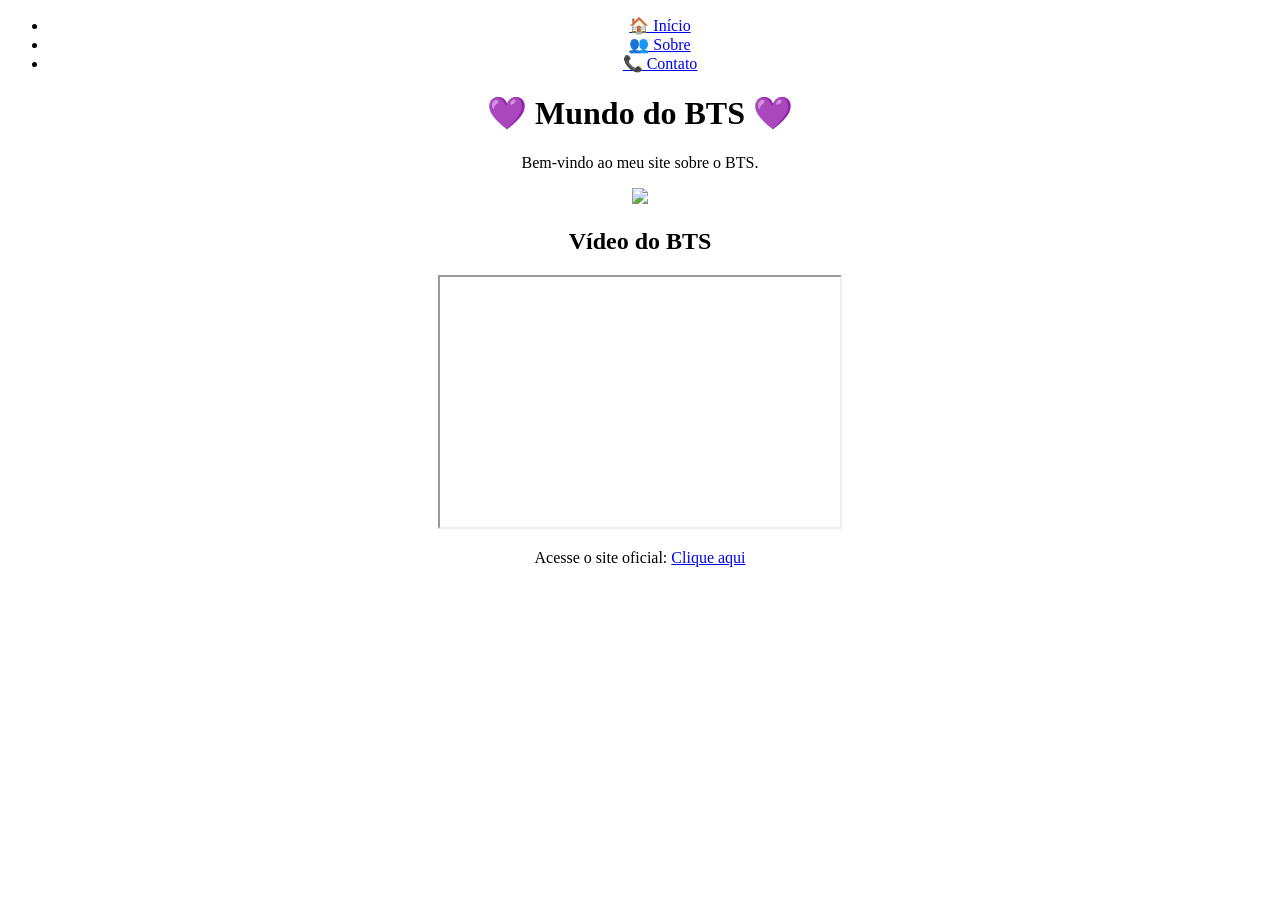
==== index.html @ 610c2310 "Update index.html" ====
<!DOCTYPE html>
<html>
<head>
  <title>Mundo do BTS</title>
  <link rel="stylesheet" href="css/style.css">
</head>
<body>

<center>

  <ul>
    <li><a href="index.html">🏠 Início</a></li>
    <li><a href="sobre.html">👥 Sobre</a></li>
    <li><a href="contato.html">📞 Contato</a></li>
  </ul>

  <h1>💜 Mundo do BTS 💜</h1>

  <p>Bem-vindo ao meu site sobre o BTS.</p>

  <img src="images/bts1.jpg" width="300">

  <h2>Vídeo do BTS</h2>

  <iframe width="400" height="250"
  src="https://www.youtube.com/embed/kTlv5_Bs8aw">
  </iframe>

  <p>
    Acesse o site oficial:
    <a href="https://ibighit.com/bts/" target="_blank">Clique aqui</a>
  </p>

</center>

</body>
</html>
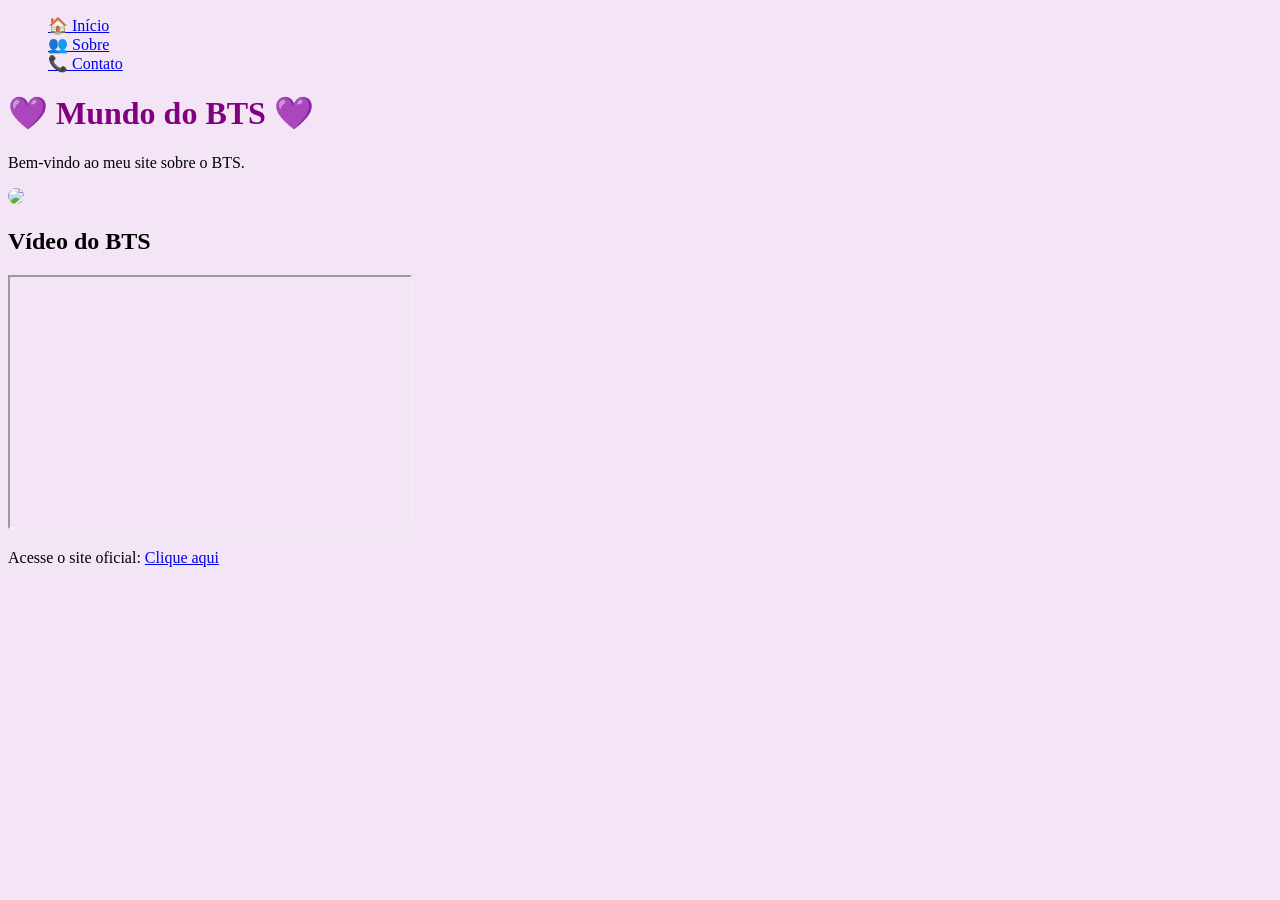
==== commit 3bda9f70: "Update index.html" ====
--- a/index.html
+++ b/index.html
@@ -5,8 +5,6 @@
   <link rel="stylesheet" href="css/style.css">
 </head>
 <body>
-
-<center>
 
   <ul>
     <li><a href="index.html">🏠 Início</a></li>
@@ -31,7 +29,6 @@
     <a href="https://ibighit.com/bts/" target="_blank">Clique aqui</a>
   </p>
 
-</center>
 
 </body>
 </html>
--- a/css/style.css
+++ b/css/style.css
@@ -0,0 +1,12 @@
+body {
+  background-color: #f3e5f5;
+}
+ul {
+  list-style: none;
+}
+h1 {
+  color: purple;
+}
+img {
+  border-radius: 10px;
+}
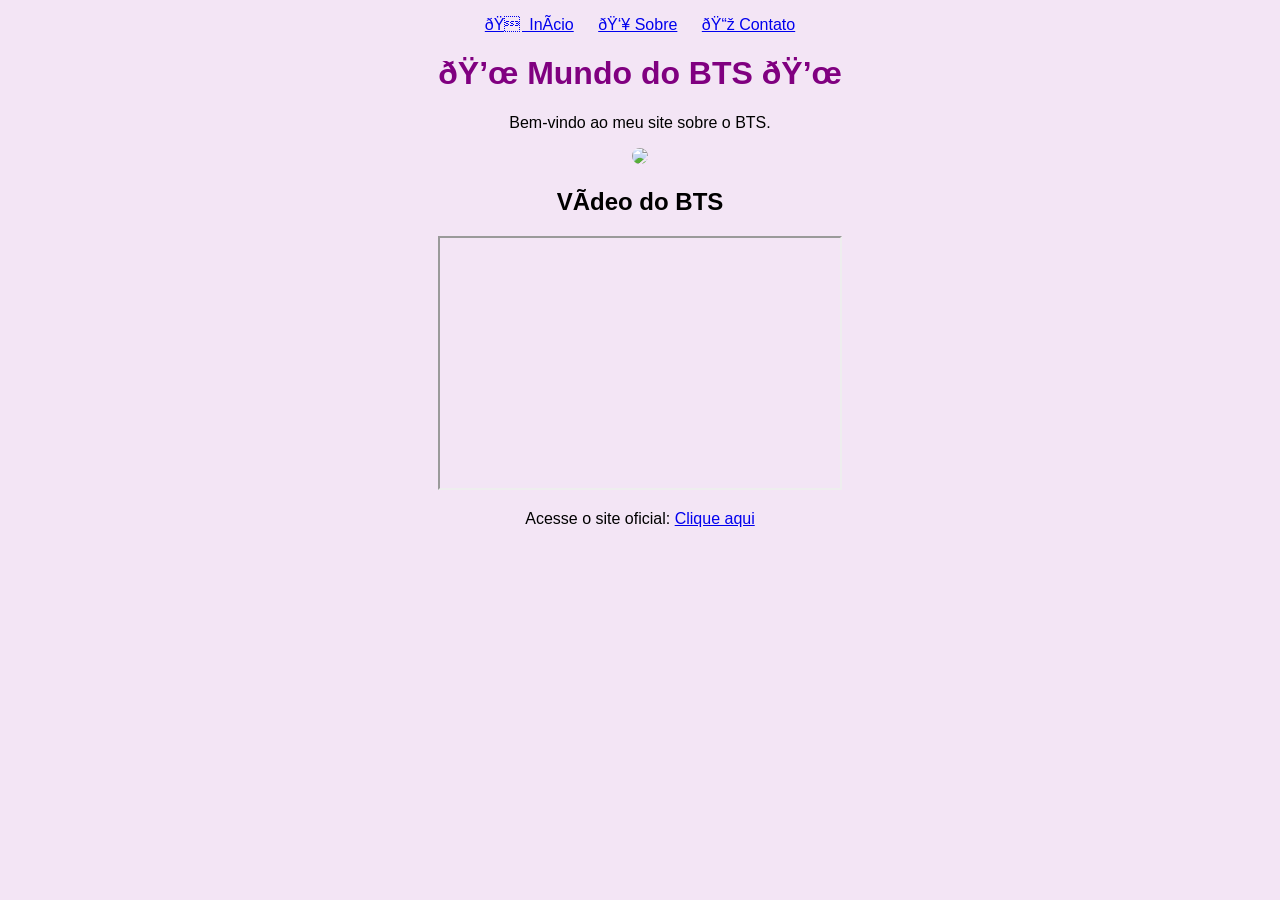
==== commit 38d9add3: "Update index.html" ====
--- a/index.html
+++ b/index.html
@@ -1,7 +1,9 @@
 <!DOCTYPE html>
-<html>
+<html lang="pt-br">
 <head>
+  <meta charset="UFT-8">
   <title>Mundo do BTS</title>
+  
   <link rel="stylesheet" href="css/style.css">
 </head>
 <body>
--- a/css/style.css
+++ b/css/style.css
@@ -1,12 +1,24 @@
 body {
   background-color: #f3e5f5;
+  text-align: center;
+  font-family: Arial,sans-serif;
 }
+
 ul {
   list-style: none;
+  padding: 0;
 }
+
+li {
+  display: inline;
+  margin: 10px;
+}
+
 h1 {
   color: purple;
 }
+
 img {
   border-radius: 10px;
 }
+
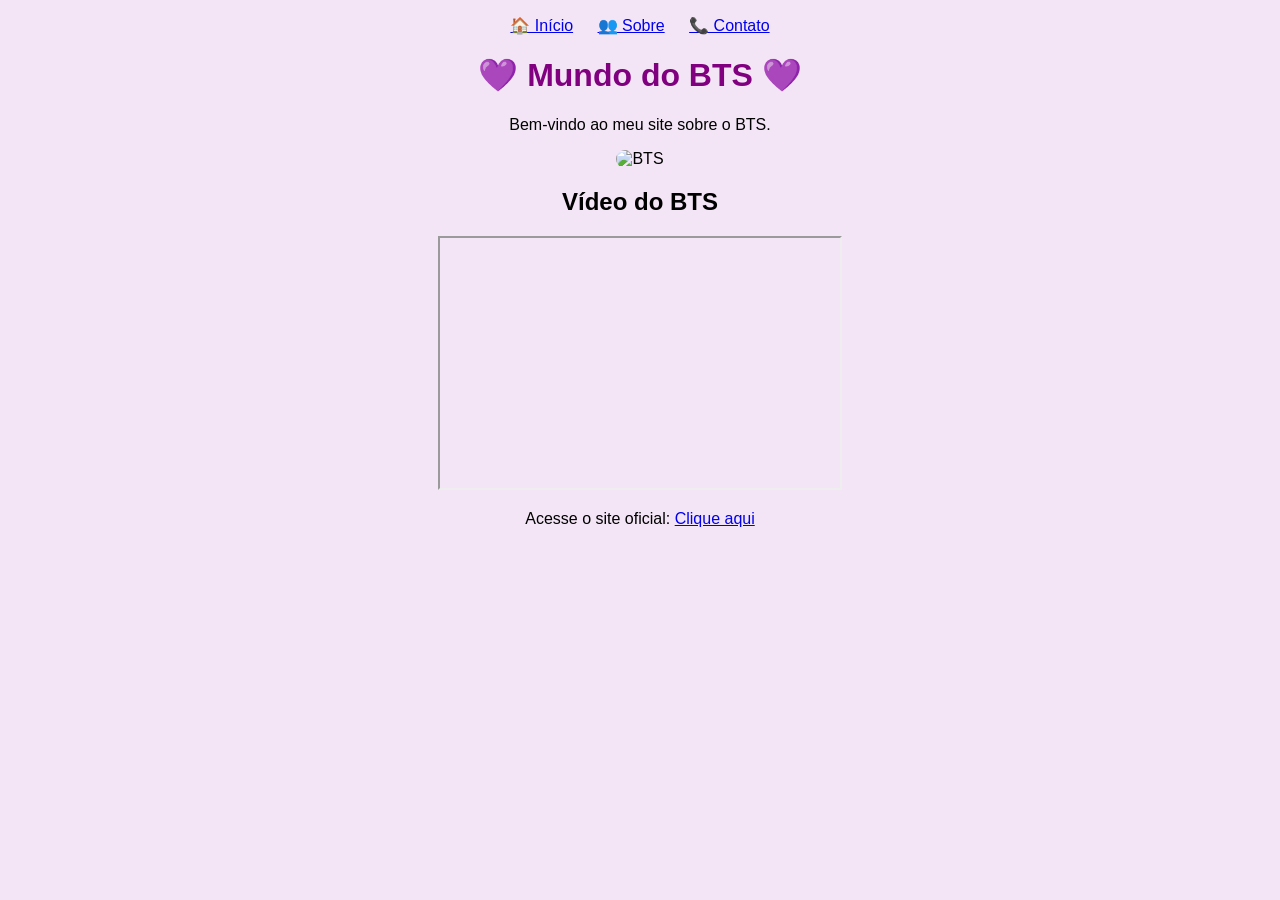
==== commit 3fb49608: "Update index.html" ====
--- a/index.html
+++ b/index.html
@@ -1,10 +1,10 @@
 <!DOCTYPE html>
 <html lang="pt-br">
 <head>
-  <meta charset="UFT-8">
+  <meta charset="UTF-8">
   <title>Mundo do BTS</title>
-  
   <link rel="stylesheet" href="css/style.css">
+  <link rel="icon" type="image/png" href="images/favicon.png">
 </head>
 <body>
 
@@ -18,12 +18,13 @@
 
   <p>Bem-vindo ao meu site sobre o BTS.</p>
 
-  <img src="images/bts1.jpg" width="300">
+  <img src="images/bts4.jpg" width="300" alt="BTS">
 
   <h2>Vídeo do BTS</h2>
 
   <iframe width="400" height="250"
-  src="https://www.youtube.com/embed/kTlv5_Bs8aw">
+    src="https://www.youtube.com/embed/kTlv5_Bs8aw" 
+    title="BTS Video" allowfullscreen>
   </iframe>
 
   <p>
@@ -31,6 +32,5 @@
     <a href="https://ibighit.com/bts/" target="_blank">Clique aqui</a>
   </p>
 
-
 </body>
 </html>
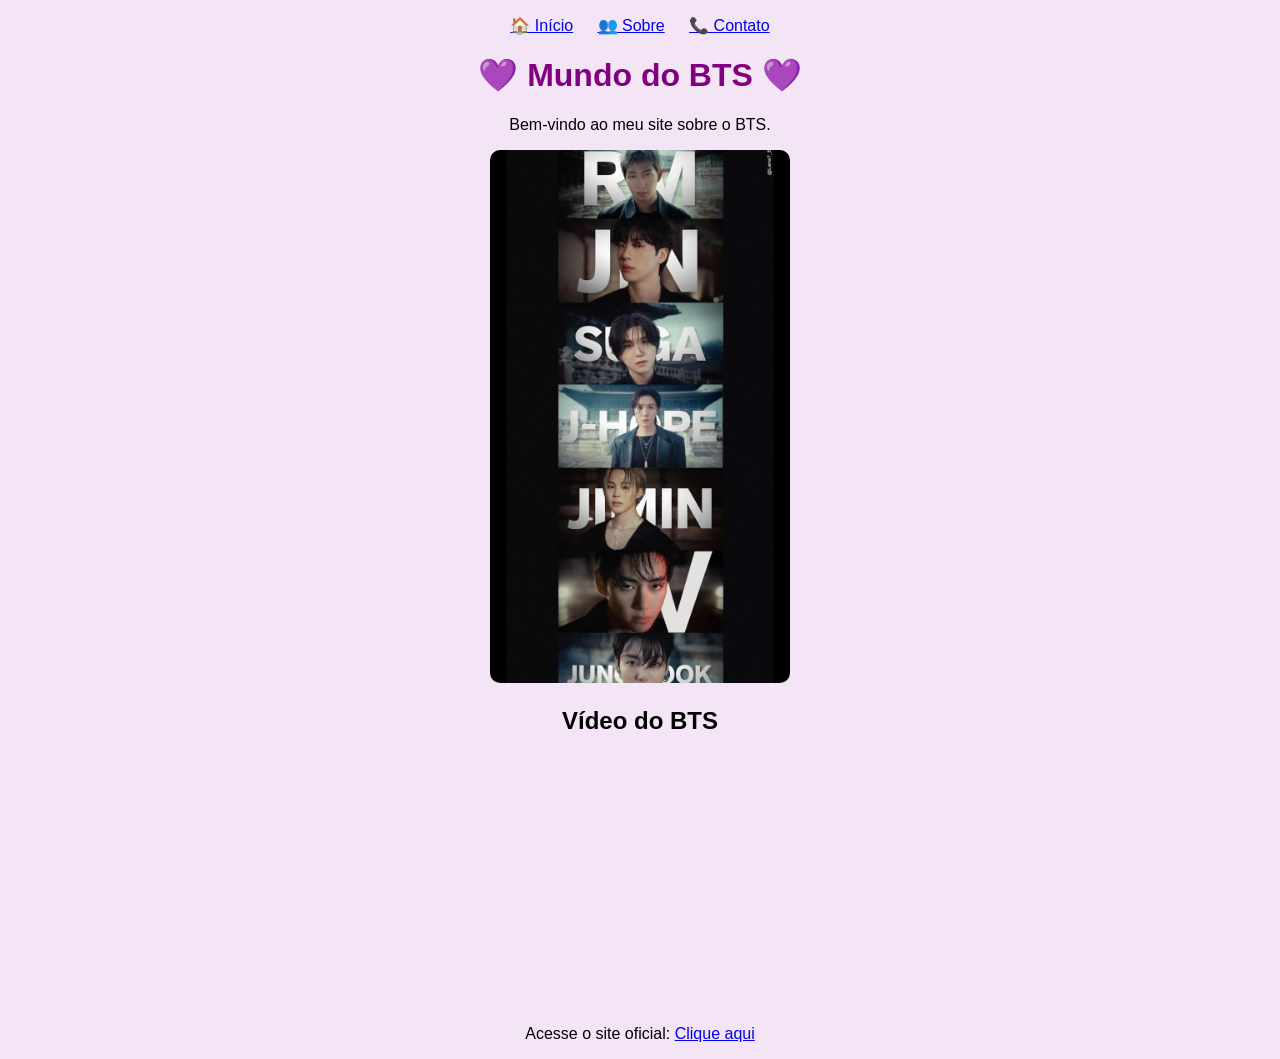
==== commit 0994a63d: "Update index.html" ====
--- a/index.html
+++ b/index.html
@@ -18,13 +18,12 @@
 
   <p>Bem-vindo ao meu site sobre o BTS.</p>
 
-  <img src="images/bts4.jpg" width="300" alt="BTS">
+  <img src="images/bts4.jpg.jpeg" width="300">
 
   <h2>Vídeo do BTS</h2>
-
   <iframe width="400" height="250"
     src="https://www.youtube.com/embed/kTlv5_Bs8aw" 
-    title="BTS Video" allowfullscreen>
+    frameborder="0" allowfullscreen>
   </iframe>
 
   <p>
--- a/css/style.css
+++ b/css/style.css
@@ -1,7 +1,7 @@
 body {
   background-color: #f3e5f5;
   text-align: center;
-  font-family: Arial,sans-serif;
+  font-family: Arial, sans-serif;
 }
 
 ul {
@@ -21,4 +21,3 @@
 img {
   border-radius: 10px;
 }
-
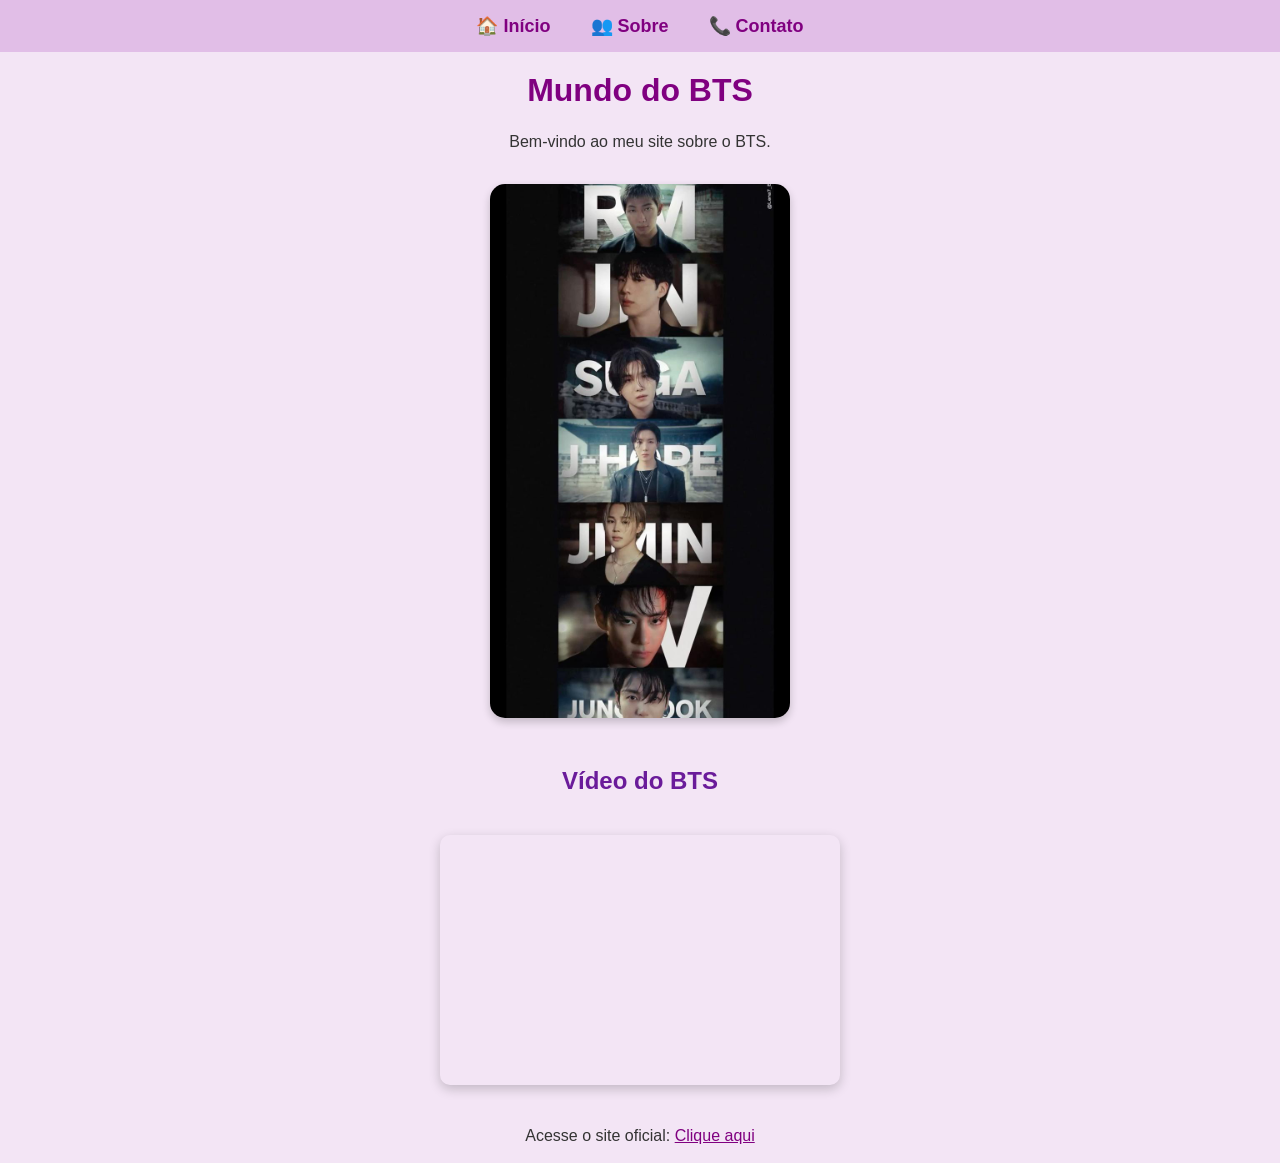
==== commit c9b17ad7: "Update index.html" ====
--- a/index.html
+++ b/index.html
@@ -14,7 +14,7 @@
     <li><a href="contato.html">📞 Contato</a></li>
   </ul>
 
-  <h1>💜 Mundo do BTS 💜</h1>
+  <h1> Mundo do BTS </h1>
 
   <p>Bem-vindo ao meu site sobre o BTS.</p>
 
--- a/css/style.css
+++ b/css/style.css
@@ -2,22 +2,85 @@
   background-color: #f3e5f5;
   text-align: center;
   font-family: Arial, sans-serif;
+  color: #333;
+  margin: 0;
+  padding: 0;
 }
 
 ul {
   list-style: none;
-  padding: 0;
+  padding: 15px;
+  background-color: #e1bee7;
+  display: flex;
+  justify-content: center;
+  margin: 0;
 }
 
 li {
-  display: inline;
-  margin: 10px;
+  margin: 0 20px;
+}
+
+li a {
+  text-decoration: none;
+  color: purple;
+  font-weight: bold;
+  font-size: 18px;
+}
+
+li a:hover {
+  color: #4a148c;
 }
 
 h1 {
   color: purple;
+  margin-top: 20px;
+}
+
+h2 {
+  color: #6a1b9a;
+  margin-top: 30px;
+}
+
+p {
+  font-size: 16px;
+  line-height: 1.5;
+  max-width: 700px;
+  margin: 15px auto;
 }
 
 img {
+  border-radius: 15px;
+  box-shadow: 0 4px 8px rgba(0,0,0,0.2);
+  margin: 15px 0;
+}
+
+iframe {
   border-radius: 10px;
+  box-shadow: 0 4px 12px rgba(0,0,0,0.2);
+  margin: 20px 0;
 }
+
+a {
+  color: purple;
+}
+
+a:hover {
+  color: #4a148c;
+}
+
+@media (max-width: 600px) {
+  ul {
+    flex-direction: column;
+  }
+  li {
+    margin: 10px 0;
+  }
+  iframe {
+    width: 90%;
+    height: 200px;
+  }
+  img {
+    width: 90%;
+    height: auto;
+  }
+}
